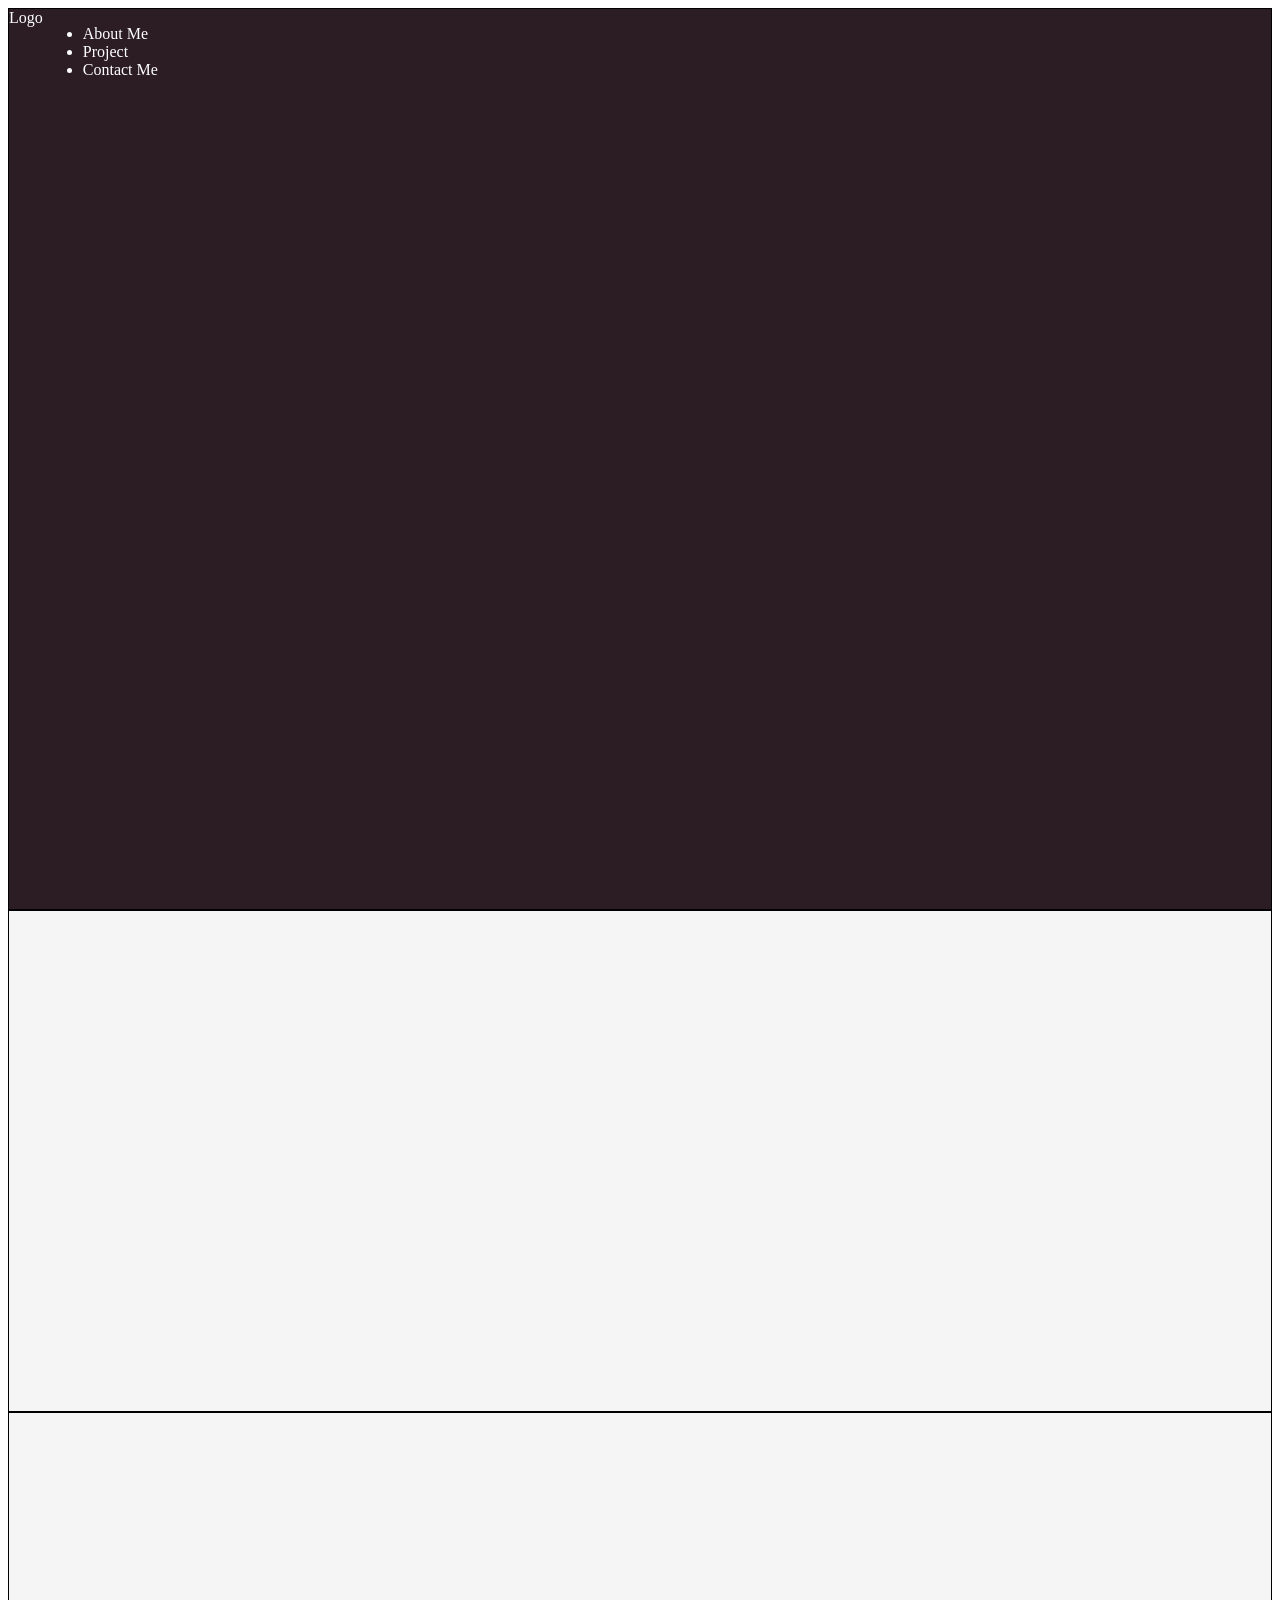
==== src/index.html @ 6b22ae04 "Building out layout & navbar" ====
<!DOCTYPE html>
 <html lang="en">
 <head>
  <meta charset="UTF-8">
  <link rel="stylesheet" href="styles.css"/>
  <meta http-equiv="X-UA-Compatible" content="IE=edge">
  <meta name="viewport" content="width=device-width, initial-scale=1.0">
  <title>Personal Site</title>
 </head>
 <body>
  <section class="hero">
    <nav>
      <div>Logo</div>
      <ul>
        <li>About Me</li>
        <li>Project</li>
        <li>Contact Me</li>
      </ul>
    </nav>

  </section>
  <section></section>
  <section></section>
  <footer></footer>




  <script type="app.js"></script>
  
 </body>
 </html>
---- src/styles.css ----
section {
  height: 500px;
background-color:whitesmoke;
border: solid black 1px;
}

.hero {
  background-color:#2c1d25;
  height: 100vh;
  color: white;
  font: size 40px; ;
}

.footer {
  height: 500px;
  background-color: black ;
}

nav {
  display: flex;
}
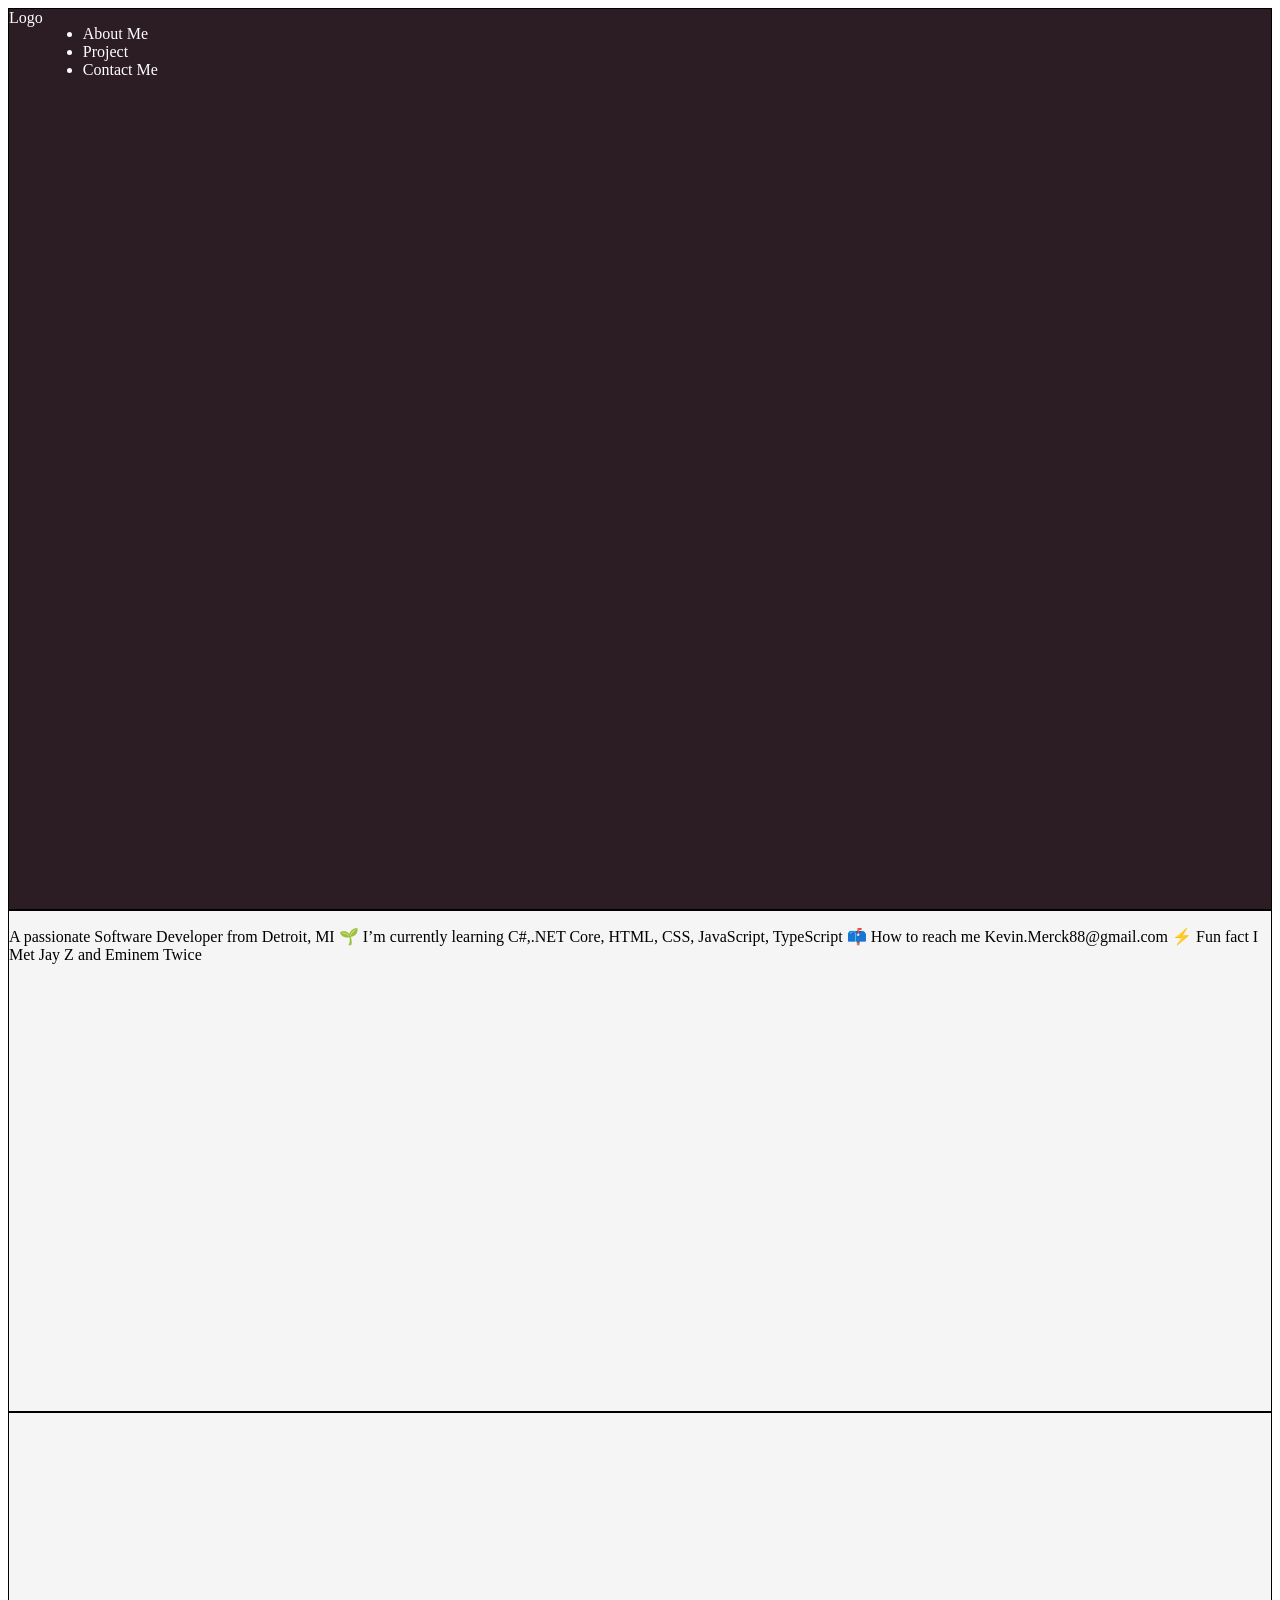
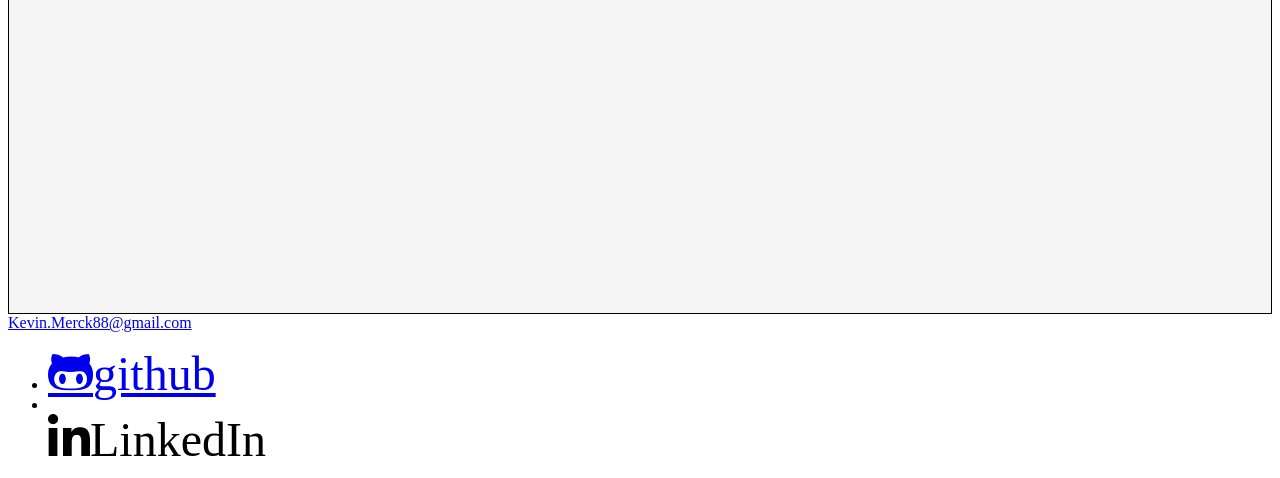
==== commit 384d53da: "test commit" ====
--- a/src/index.html
+++ b/src/index.html
@@ -5,6 +5,17 @@
   <link rel="stylesheet" href="styles.css"/>
   <meta http-equiv="X-UA-Compatible" content="IE=edge">
   <meta name="viewport" content="width=device-width, initial-scale=1.0">
+     <link
+      rel="stylesheet"
+      href="https://cdnjs.cloudflare.com/ajax/libs/font-awesome/5.11.2/css/all.css"
+      integrity="sha256-46qynGAkLSFpVbEBog43gvNhfrOj+BmwXdxFgVK/Kvc="
+      crossorigin="anonymous"
+    />
+
+    <link
+      href="https://fonts.googleapis.com/css?family=Source+Code+Pro:400,900|Source+Sans+Pro:300,900&display=swap"
+      rel="stylesheet"
+    />
   <title>Personal Site</title>
  </head>
  <body>
@@ -19,9 +30,36 @@
     </nav>
 
   </section>
+  <section>
+    <p>
+          A passionate Software Developer from Detroit, MI 🌱 I’m currently
+          learning C#,.NET Core, HTML, CSS, JavaScript, TypeScript 📫 How to
+          reach me Kevin.Merck88@gmail.com ⚡ Fun fact I Met Jay Z and Eminem
+          Twice
+        </p>
+  </section>
   <section></section>
-  <section></section>
-  <footer></footer>
+  <footer>
+    <a href="mailto:Kevin.Merck88@gmail.com" class="footer__link"
+        >Kevin.Merck88@gmail.com</a
+      >
+      <ul class="social-list">
+        
+        <li class="social-list__item">
+          <a class="fab fa-3x fa-github-alt"
+           href="https://github.com/Kmerck88"
+            >github</a
+          >
+        </li>
+        
+        <li class="social-list__item"> <li class="fab fa-3x fa-linkedin-in"
+            href="https://www.linkedin.com/in/kevin-merck/"
+            >LinkedIn</a
+          >
+          </li>
+      </ul>
+
+  </footer>
 
 
 
